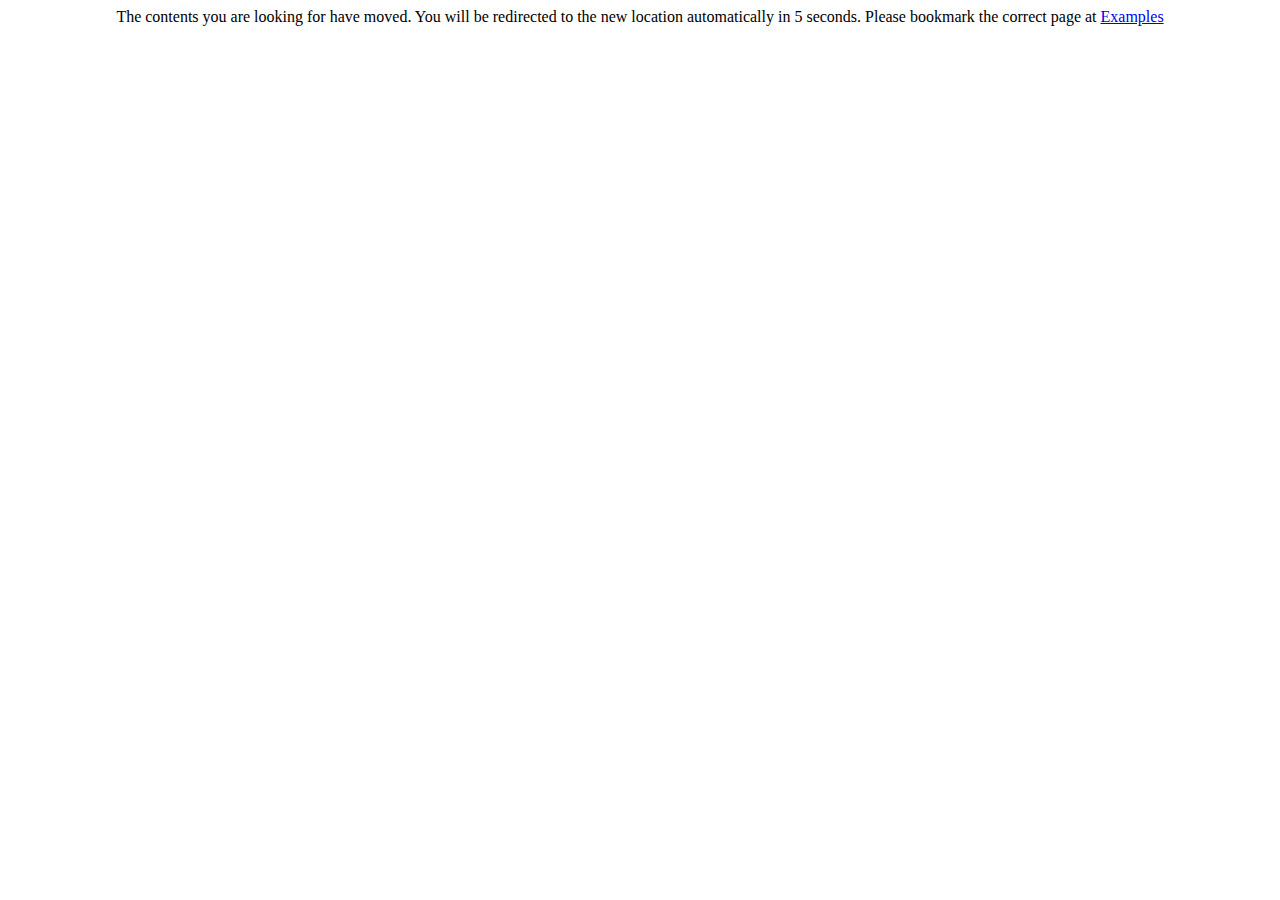
==== index.html @ cc57ee1c "initial commit" ====
<html>
  <head>
    <title>D3 examples</title>
    <META http-equiv="refresh" content="5;URL=./examples/index.html">
  </head>
  <body bgcolor="#ffffff">
    <center>The contents you are looking for have moved. You will be redirected to the new location automatically in 5 seconds. Please bookmark the correct page at <a href="./examples/index.html">Examples</a>
    </center>
  </body>
</html>
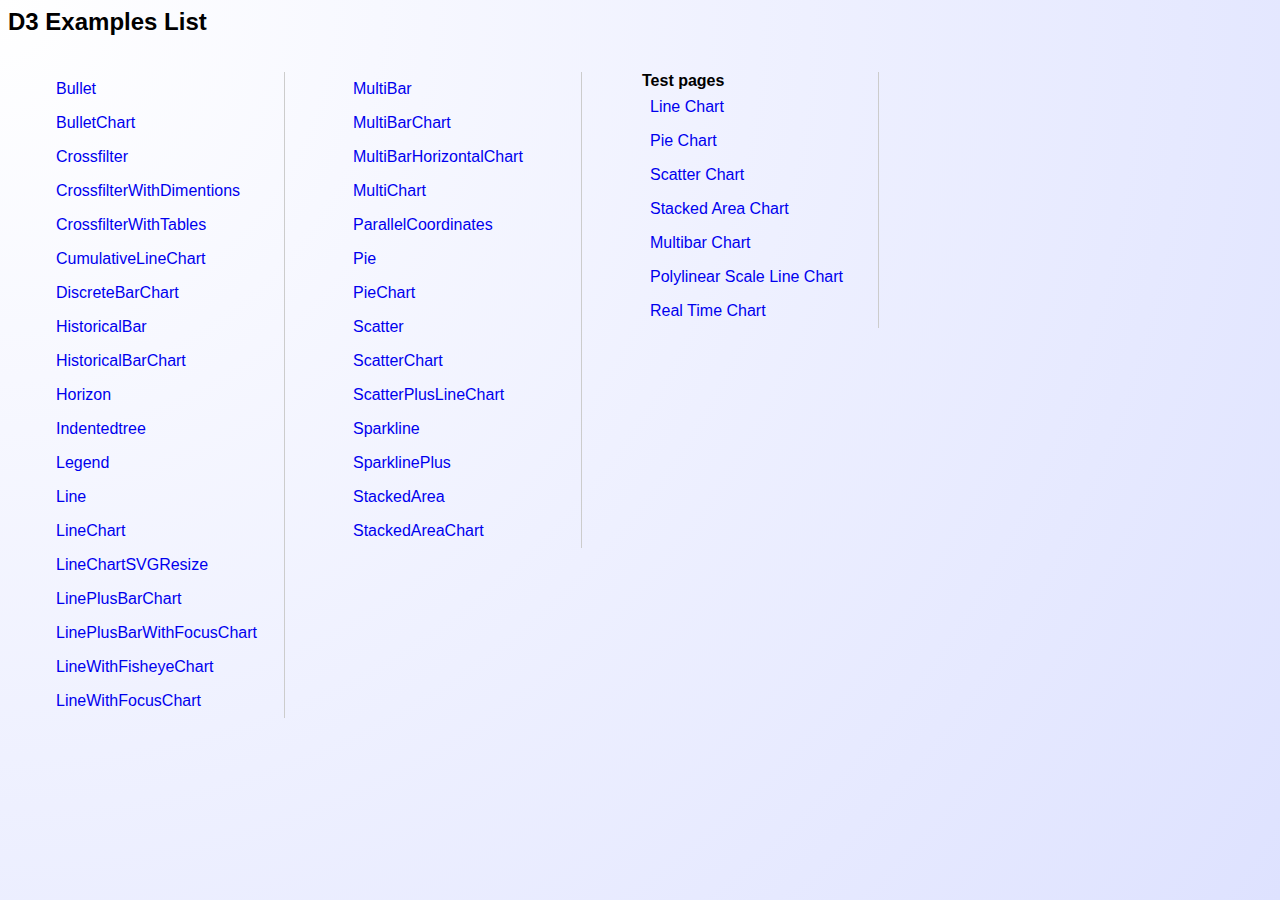
==== commit f88cf1bb: "small updates" ====
--- a/index.html
+++ b/index.html
@@ -1,7 +1,7 @@
 <html>
   <head>
     <title>D3 examples</title>
-    <META http-equiv="refresh" content="5;URL=./examples/index.html">
+    <META http-equiv="refresh" content="0;URL=./examples/index.html">
   </head>
   <body bgcolor="#ffffff">
     <center>The contents you are looking for have moved. You will be redirected to the new location automatically in 5 seconds. Please bookmark the correct page at <a href="./examples/index.html">Examples</a>
